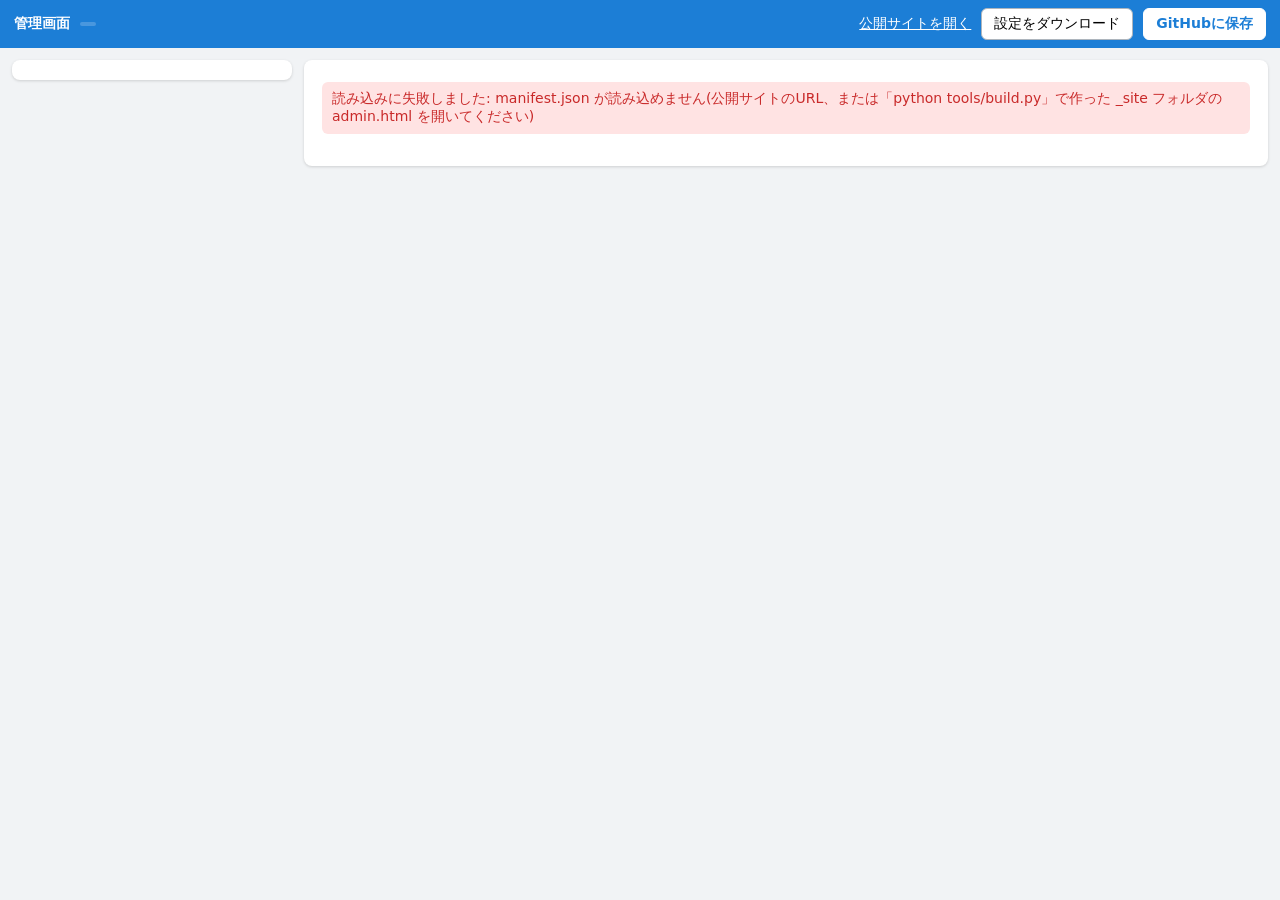
==== admin.html @ f09549cc "Add files via upload" ====
<!DOCTYPE html>
<html lang="ja">
<head>
  <meta charset="utf-8">
  <meta name="viewport" content="width=device-width, initial-scale=1">
  <meta name="robots" content="noindex">
  <title>管理画面 - 公開型GIS</title>
  <meta http-equiv="Content-Security-Policy" content="default-src 'self'; script-src 'self'; style-src 'self' 'unsafe-inline'; img-src 'self' data: blob: https:; object-src 'none'; base-uri 'self'; form-action 'none'; frame-src 'none'; connect-src 'self' https://api.github.com">
  <meta name="referrer" content="no-referrer">
  <script src="js/guard.js"></script>
  <link rel="stylesheet" href="vendor/leaflet/leaflet.css">
  <link rel="stylesheet" href="css/admin.css">
</head>
<body>
  <header id="top">
    <strong>管理画面</strong>
    <span id="state"></span>
    <span class="sp"></span>
    <a href="./" target="_blank" rel="noopener">公開サイトを開く</a>
    <button id="btn-dl" type="button">設定をダウンロード</button>
    <button id="btn-save" type="button" class="primary">GitHubに保存</button>
  </header>
  <main>
    <nav id="tree"></nav>
    <section id="editor"></section>
  </main>

  <div id="modal" hidden>
    <div class="modal-box">
      <h2>GitHubに保存</h2>
      <p class="help">保存すると <code>config.json</code> が更新され、数分後に公開サイトへ反映されます。<br>
        トークンの作り方は README の「管理画面」を見てください。<br>トークンは<b>このブラウザの外に保存されません</b>(記憶してもタブを閉じると消えます)。</p>
      <label class="row"><span class="lb">ユーザー名/組織名</span><input id="gh-owner" type="text"></label>
      <label class="row"><span class="lb">リポジトリ名</span><input id="gh-repo" type="text"></label>
      <label class="row"><span class="lb">ブランチ</span><input id="gh-branch" type="text" value="main"></label>
      <label class="row"><span class="lb">トークン</span><input id="gh-token" type="password" autocomplete="off"></label>
      <label class="row"><span class="lb"></span><span><input id="gh-remember" type="checkbox"> このタブを閉じるまで記憶する</span></label>
      <p id="gh-msg" class="msg"></p>
      <div class="modal-actions">
        <button id="gh-cancel" type="button">閉じる</button>
        <button id="gh-run" type="button" class="primary">保存する</button>
      </div>
    </div>
  </div>

  <script src="vendor/leaflet/leaflet.js"></script>
  <script src="js/common.js"></script>
  <script src="js/admin.js"></script>
</body>
</html>
---- css/admin.css ----
* { box-sizing: border-box; }
html, body { margin: 0; height: 100%; font-family: system-ui, -apple-system, "Hiragino Sans", "Noto Sans JP", sans-serif; font-size: 14px; color: #212529; background: #f1f3f5; }
#top { position: sticky; top: 0; z-index: 10; display: flex; align-items: center; gap: 10px; padding: 8px 14px; background: #1c7ed6; color: #fff; flex-wrap: wrap; }
#top a { color: #fff; }
#top .sp { flex: 1; }
#state { font-size: 12px; background: rgba(255,255,255,.2); padding: 2px 8px; border-radius: 10px; }
#state.dirty { background: #f59f00; color: #000; }
button { font: inherit; border: 1px solid #adb5bd; background: #fff; border-radius: 6px; padding: 6px 12px; cursor: pointer; }
button.primary { background: #fff; color: #1c7ed6; border-color: #fff; font-weight: 700; }
.modal-box button.primary { background: #1c7ed6; color: #fff; border-color: #1c7ed6; }
button.danger { color: #c92a2a; border-color: #c92a2a; }
button.small { padding: 2px 8px; font-size: 12px; }

main { display: flex; gap: 12px; padding: 12px; align-items: flex-start; }
#tree { width: 280px; flex: none; background: #fff; border-radius: 8px; padding: 10px; box-shadow: 0 1px 3px rgba(0,0,0,.15); }
#editor { flex: 1; min-width: 0; background: #fff; border-radius: 8px; padding: 14px 18px 24px; box-shadow: 0 1px 3px rgba(0,0,0,.15); }
@media (max-width: 800px) { main { flex-direction: column; } #tree { width: 100%; } #editor { width: 100%; } }

#tree ul { list-style: none; margin: 0; padding-left: 14px; }
#tree > ul { padding-left: 0; }
.tree-top { display: flex; flex-direction: column; gap: 6px; margin-bottom: 10px; }
.tree-top button { text-align: left; }
.node { display: flex; align-items: center; gap: 4px; padding: 3px 4px; border-radius: 6px; cursor: pointer; }
.node:hover { background: #f1f3f5; }
.node.sel { background: #d0ebff; }
.node .nm { flex: 1; min-width: 0; overflow: hidden; text-overflow: ellipsis; white-space: nowrap; }
.node .mv { border: 0; background: none; padding: 0 3px; color: #868e96; font-size: 12px; }
.badge { font-size: 10px; background: #e9ecef; border-radius: 8px; padding: 0 6px; color: #495057; }
.badge.warn { background: #ffe3e3; color: #c92a2a; }

h2 { margin: 0 0 8px; font-size: 18px; }
h3 { margin: 18px 0 6px; font-size: 14px; color: #495057; border-bottom: 1px solid #dee2e6; padding-bottom: 3px; }
.help, small { color: #868e96; font-size: 12px; }
p.help { margin: 4px 0 10px; line-height: 1.6; }
.row { display: flex; align-items: center; gap: 10px; margin: 8px 0; flex-wrap: wrap; }
.row .lb { width: 170px; flex: none; color: #343a40; }
.row small { flex-basis: 100%; margin-left: 180px; }
input[type=text], input[type=number], input[type=password], select, textarea { font: inherit; padding: 5px 8px; border: 1px solid #ced4da; border-radius: 6px; max-width: 100%; }
input[type=text], input[type=password] { width: 320px; }
input[type=number] { width: 110px; }
textarea { width: 100%; min-height: 90px; font-family: ui-monospace, Consolas, monospace; }
input[type=color] { width: 44px; height: 30px; padding: 0; border: 1px solid #ced4da; border-radius: 6px; background: #fff; }

.tabs { display: flex; gap: 4px; flex-wrap: wrap; margin: 10px 0 12px; border-bottom: 2px solid #dee2e6; }
.tabs button { border: 0; border-radius: 6px 6px 0 0; background: none; padding: 8px 14px; }
.tabs button.on { background: #1c7ed6; color: #fff; }
.info { background: #f8f9fa; border-radius: 6px; padding: 8px 10px; font-size: 12px; color: #495057; line-height: 1.7; }
.err { background: #ffe3e3; color: #c92a2a; border-radius: 6px; padding: 8px 10px; margin: 8px 0; }

table.grid { border-collapse: collapse; width: 100%; font-size: 13px; }
table.grid th { text-align: left; font-weight: 500; color: #868e96; padding: 3px 4px; white-space: nowrap; }
table.grid td { padding: 3px 4px; border-top: 1px solid #f1f3f5; vertical-align: middle; }
table.grid input[type=text] { width: 100%; min-width: 70px; }
table.grid td.k small { display: block; max-width: 160px; overflow: hidden; text-overflow: ellipsis; white-space: nowrap; }
tr.off td { opacity: .5; }

.chips { display: flex; flex-wrap: wrap; gap: 4px; margin: 4px 0 8px; }
.chip { font-size: 12px; padding: 2px 8px; border-radius: 12px; border: 1px solid #a5d8ff; background: #e7f5ff; cursor: pointer; }
.preview { border: 1px dashed #adb5bd; border-radius: 8px; padding: 10px 12px; margin-top: 8px; background: #fff; max-width: 340px; box-shadow: 0 2px 8px rgba(0,0,0,.15); }
.pu-sec + .pu-sec { margin-top: 8px; padding-top: 8px; border-top: 1px solid #e5e5e5; }
.pu-layer { font-size: 11px; color: #888; }
.pu-title { font-weight: 700; font-size: 14px; margin-bottom: 2px; }
.pu-body { font-size: 13px; }
.popup-table { border-collapse: collapse; font-size: 13px; }
.popup-table th { text-align: left; color: #666; font-weight: 500; padding: 2px 10px 2px 0; white-space: nowrap; }
.popup-table td { padding: 2px 0; }
.map-pick { height: 300px; border-radius: 8px; margin-top: 8px; border: 1px solid #ced4da; }
.checks { display: flex; flex-wrap: wrap; gap: 4px 14px; }
.checks label { display: flex; align-items: center; gap: 4px; }

#modal { position: fixed; inset: 0; background: rgba(0,0,0,.5); z-index: 100; display: flex; align-items: center; justify-content: center; padding: 12px; }
#modal[hidden] { display: none; }
.modal-box { background: #fff; border-radius: 10px; padding: 16px 20px; width: min(560px, 100%); max-height: 92vh; overflow-y: auto; }
.modal-box .row .lb { width: 130px; }
.modal-actions { display: flex; justify-content: flex-end; gap: 8px; margin-top: 10px; }
.msg { min-height: 1.4em; font-size: 13px; }
.msg.ok { color: #2b8a3e; } .msg.ng { color: #c92a2a; }
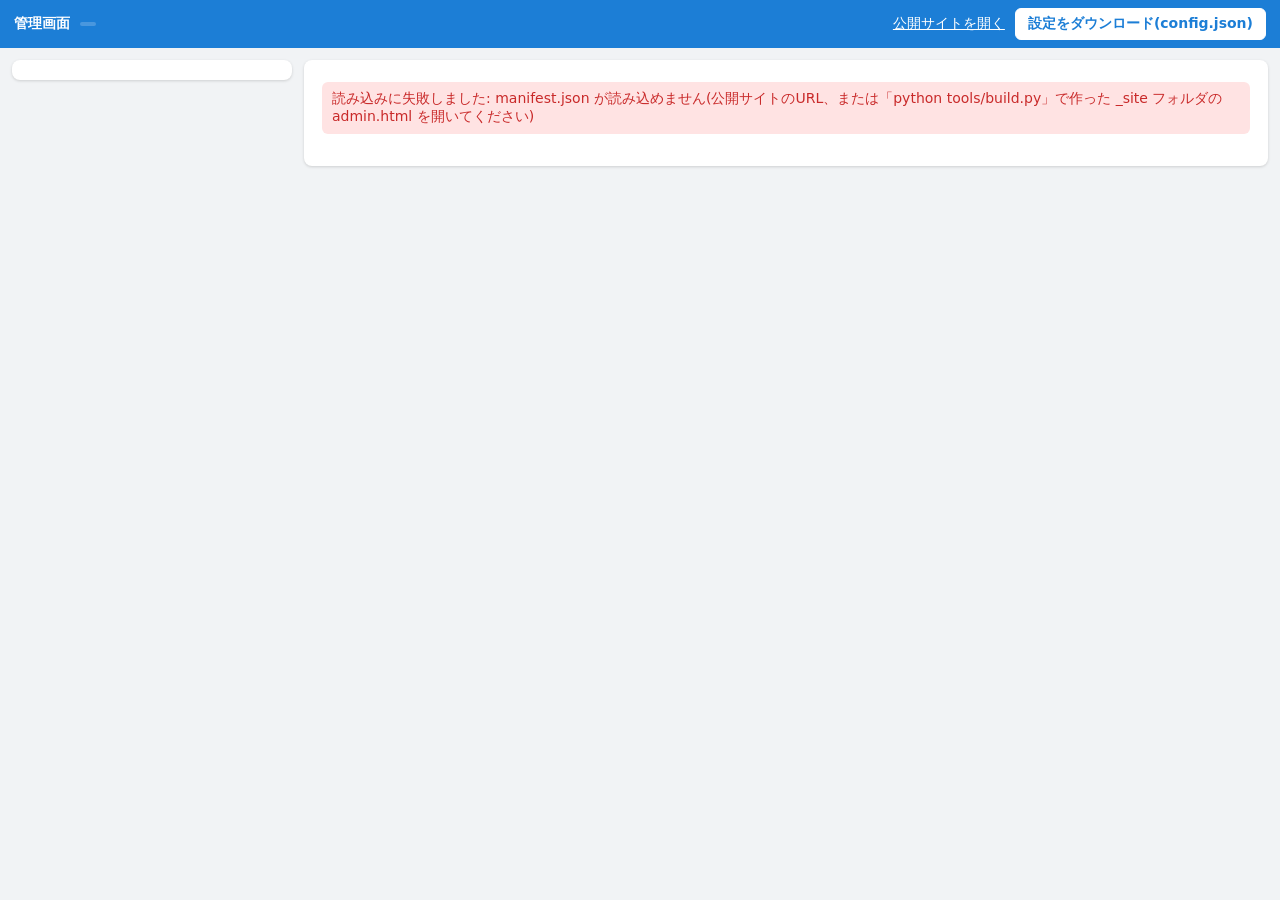
==== commit e5df2258: "Add files via upload" ====
--- a/admin.html
+++ b/admin.html
@@ -5,7 +5,7 @@
   <meta name="viewport" content="width=device-width, initial-scale=1">
   <meta name="robots" content="noindex">
   <title>管理画面 - 公開型GIS</title>
-  <meta http-equiv="Content-Security-Policy" content="default-src 'self'; script-src 'self'; style-src 'self' 'unsafe-inline'; img-src 'self' data: blob: https:; object-src 'none'; base-uri 'self'; form-action 'none'; frame-src 'none'; connect-src 'self' https://api.github.com">
+  <meta http-equiv="Content-Security-Policy" content="default-src 'self'; script-src 'self'; style-src 'self' 'unsafe-inline'; img-src 'self' data: blob: https:; object-src 'none'; base-uri 'self'; form-action 'none'; frame-src 'none'; connect-src 'self'">
   <meta name="referrer" content="no-referrer">
   <script src="js/guard.js"></script>
   <link rel="stylesheet" href="vendor/leaflet/leaflet.css">
@@ -17,8 +17,7 @@
     <span id="state"></span>
     <span class="sp"></span>
     <a href="./" target="_blank" rel="noopener">公開サイトを開く</a>
-    <button id="btn-dl" type="button">設定をダウンロード</button>
-    <button id="btn-save" type="button" class="primary">GitHubに保存</button>
+    <button id="btn-dl" type="button" class="primary">設定をダウンロード(config.json)</button>
   </header>
   <main>
     <nav id="tree"></nav>
@@ -27,18 +26,17 @@
 
   <div id="modal" hidden>
     <div class="modal-box">
-      <h2>GitHubに保存</h2>
-      <p class="help">保存すると <code>config.json</code> が更新され、数分後に公開サイトへ反映されます。<br>
-        トークンの作り方は README の「管理画面」を見てください。<br>トークンは<b>このブラウザの外に保存されません</b>(記憶してもタブを閉じると消えます)。</p>
-      <label class="row"><span class="lb">ユーザー名/組織名</span><input id="gh-owner" type="text"></label>
-      <label class="row"><span class="lb">リポジトリ名</span><input id="gh-repo" type="text"></label>
-      <label class="row"><span class="lb">ブランチ</span><input id="gh-branch" type="text" value="main"></label>
-      <label class="row"><span class="lb">トークン</span><input id="gh-token" type="password" autocomplete="off"></label>
-      <label class="row"><span class="lb"></span><span><input id="gh-remember" type="checkbox"> このタブを閉じるまで記憶する</span></label>
-      <p id="gh-msg" class="msg"></p>
+      <h2>config.json をダウンロードしました</h2>
+      <p class="help">設定を公開サイトに反映するには、ダウンロードした <code>config.json</code> を GitHub のリポジトリにアップロードしてください。</p>
+      <ol class="steps">
+        <li>GitHub でリポジトリを開く</li>
+        <li>「Add file」→「Upload files」を押す</li>
+        <li>ダウンロードした <code>config.json</code> をドラッグ&amp;ドロップする(ファイル名は <b>config.json</b> のまま。「config (1).json」などになっていたら名前を直す)</li>
+        <li>「Commit changes」を押す → 数分後に公開サイトへ反映されます(Actions タブで進み具合を確認)</li>
+      </ol>
+      <p class="help">※ 他の人が同時に管理画面で編集していると、後からアップロードした方の内容で上書きされます。</p>
       <div class="modal-actions">
-        <button id="gh-cancel" type="button">閉じる</button>
-        <button id="gh-run" type="button" class="primary">保存する</button>
+        <button id="modal-close" type="button" class="primary">閉じる</button>
       </div>
     </div>
   </div>
--- a/css/admin.css
+++ b/css/admin.css
@@ -75,3 +75,49 @@
 .modal-actions { display: flex; justify-content: flex-end; gap: 8px; margin-top: 10px; }
 .msg { min-height: 1.4em; font-size: 13px; }
 .msg.ok { color: #2b8a3e; } .msg.ng { color: #c92a2a; }
+
+/* ---------- 利用規約・注意事項 ---------- */
+.badge.note { background: #fff4e6; color: #c2410c; }
+.badge.grp { background: #e5dbff; color: #5f3dc4; }
+.checks.col { flex-direction: column; gap: 6px; margin: 6px 0; }
+.checks.col label { align-items: flex-start; gap: 6px; }
+.tab-list { display: flex; flex-direction: column; gap: 4px; margin: 6px 0 10px; }
+.tab-item { display: flex; align-items: center; gap: 6px; padding: 6px 8px; border: 1px solid #dee2e6; border-radius: 8px; cursor: pointer; background: #fff; }
+.tab-item:hover { background: #f8f9fa; }
+.tab-item.sel { border-color: #1c7ed6; background: #e7f5ff; }
+.tab-item .nm { flex: 1; font-weight: 600; }
+.tab-item .mv { border: 0; background: none; padding: 0 3px; color: #868e96; font-size: 12px; }
+.tab-kind { font-size: 11px; border-radius: 4px; padding: 1px 6px; font-weight: 700; }
+.tab-kind.main { background: #d0ebff; color: #1864ab; }
+.tab-kind.note { background: #ffe8cc; color: #c2410c; }
+.tab-edit { border: 2px solid #a5d8ff; border-radius: 10px; padding: 4px 14px 14px; margin: 14px 0 6px; background: #fbfdff; }
+textarea.doc-src { min-height: 260px; line-height: 1.6; }
+.howto { margin: 4px 0 8px 180px; font-size: 12px; }
+.howto summary { cursor: pointer; color: #1864ab; }
+.howto table { max-width: 620px; margin-top: 4px; }
+.layer-pick { display: flex; flex-direction: column; gap: 6px; flex: 1; min-width: 260px; }
+.lp-cat { border: 1px solid #e9ecef; border-radius: 6px; padding: 4px 8px; }
+.lp-head { display: flex; align-items: center; gap: 4px; margin-bottom: 2px; }
+.doc-preview { border: 1px dashed #adb5bd; border-radius: 8px; padding: 6px 16px; max-height: 420px; overflow-y: auto; background: #fff; line-height: 1.75; }
+.doc h2 { font-size: 15px; margin: 14px 0 4px; padding-left: 8px; border-left: 4px solid #e8590c; border-bottom: 0; color: #212529; }
+.doc h3 { font-size: 14px; margin: 10px 0 4px; border: 0; }
+.doc p { margin: 6px 0; }
+.doc ul, .doc ol { margin: 4px 0; padding-left: 1.5em; }
+.doc .box, .doc .ref { background: #fff3bf; border: 1px solid #f0c36d; border-radius: 8px; padding: 8px 12px; margin: 8px 0; }
+.doc .agree { background: #e7f5ff; border: 1px solid #a5d8ff; border-radius: 8px; padding: 8px 12px; margin: 8px 0; }
+
+/* ---------- PDF資料 ---------- */
+input[type=text].wide { width: 520px; }
+.inl { display: inline-flex; gap: 6px; flex-wrap: wrap; align-items: center; }
+.pdf-card { border: 1px solid #dee2e6; border-radius: 8px; padding: 6px 12px 10px; margin: 8px 0; background: #fcfcfd; }
+.pdf-head { display: flex; align-items: center; gap: 6px; }
+.pdf-head .sp { flex: 1; }
+.pdf-check { margin: 6px 0 0 180px; font-size: 12.5px; }
+.pdf-check .ok { color: #2b8a3e; font-weight: 600; }
+.pdf-check .ng { color: #c92a2a; font-weight: 600; }
+.pdf-check table.grid { max-width: 600px; }
+@media (max-width: 800px) { .howto, .pdf-check { margin-left: 0; } }
+.pu-links { display: flex; flex-direction: column; gap: 4px; margin-top: 6px; }
+.pu-pdf { display: inline-flex; align-items: center; gap: 6px; padding: 5px 9px; border: 1px solid #a5d8ff; border-radius: 6px; background: #e7f5ff; color: #1864ab; font-size: 12.5px; font-weight: 600; text-decoration: none; }
+.pu-pdf::before { content: "PDF"; font-size: 9.5px; font-weight: 800; color: #fff; background: #e03131; border-radius: 3px; padding: 1px 4px; }
+ol.steps { margin: 6px 0 10px; padding-left: 1.4em; line-height: 1.8; }
